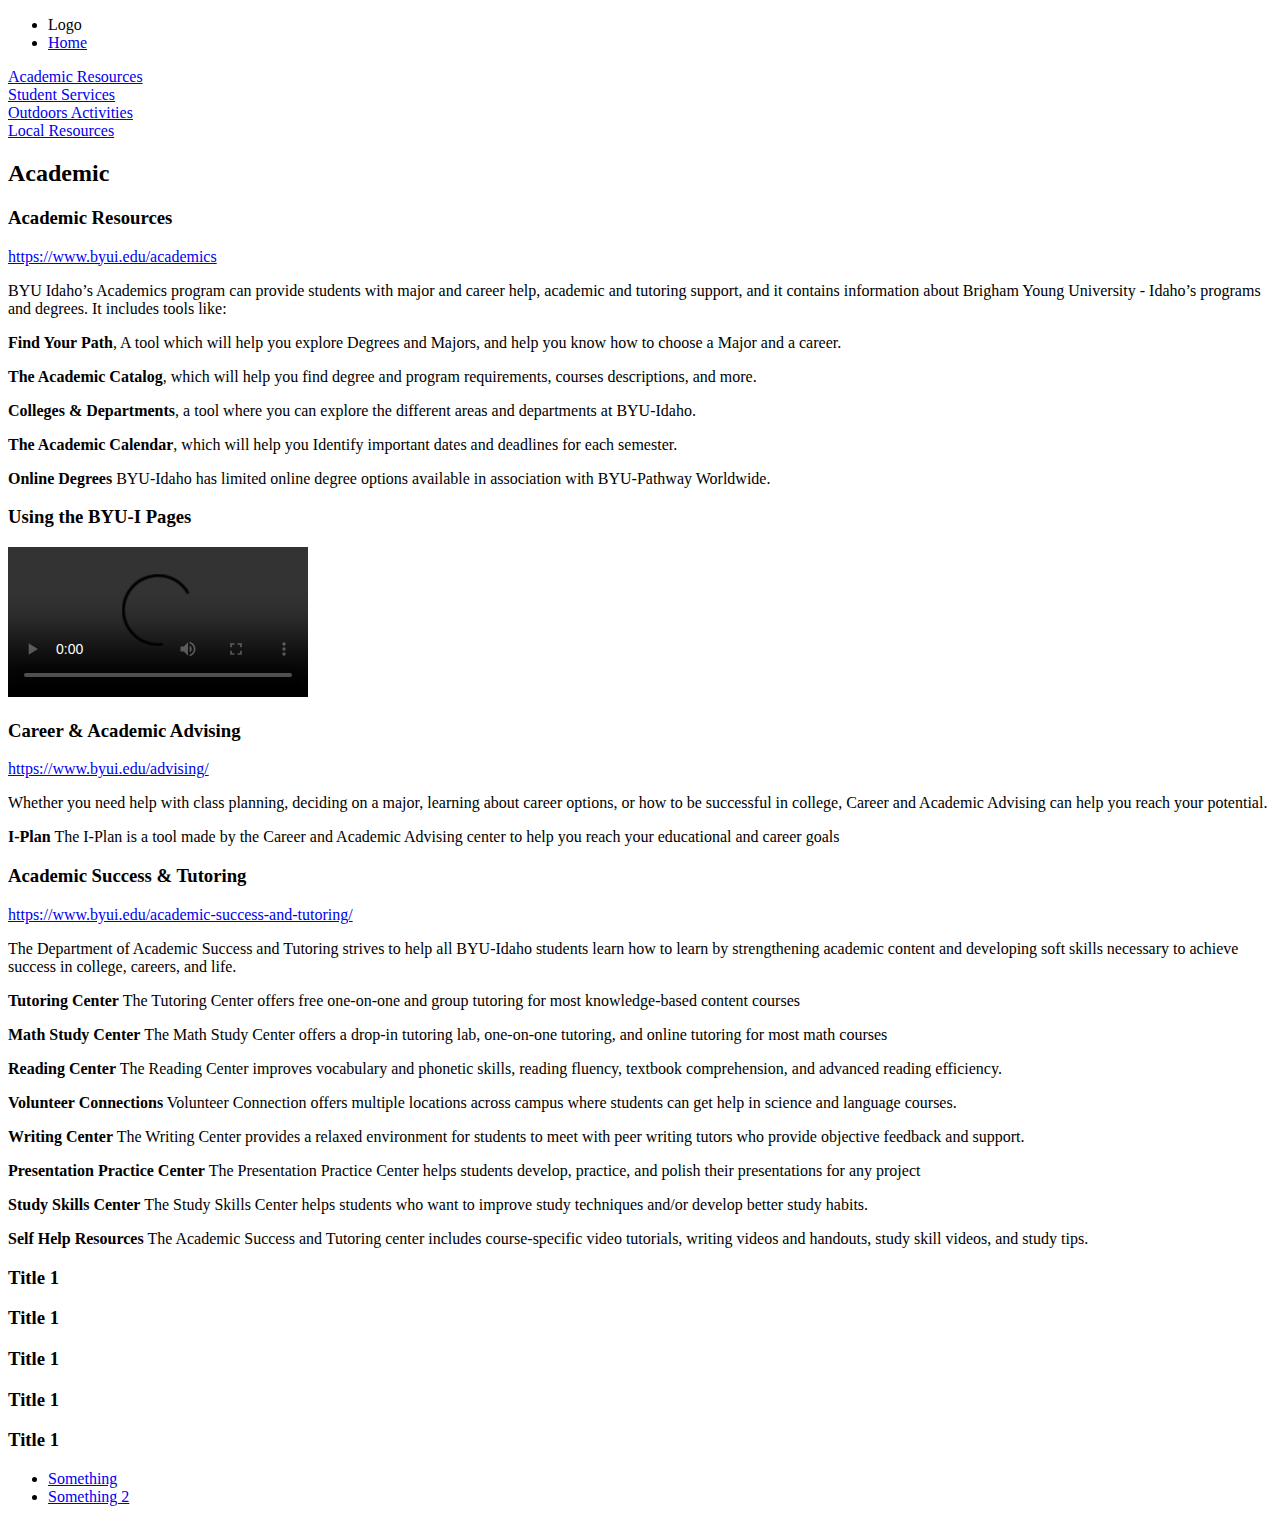
==== academic.html @ 01ba2edf "Removed Invalid link" ====
<!DOCTYPE html>
<html lang="en">
<head>
    <meta charset="UTF-8">
    <meta name="viewport" content="width=device-width, initial-scale=1.0">
    <link rel="stylesheet" href="style2.css">

    <title>REXBURG Campus Resources</title>
</head>
<body>
    <nav>
        <ul>
            <li id="logo"><a>Logo</a></li>
            <li><a href="#">Home</a></li>

        </ul>
      </nav>
    <div id="main-local">
        <div id ="selector">
            <div><a href="academic.html">Academic Resources</a></div>
            <div><a href="student.html">Student Services</a></div>
            <div><a href="outdoors.html">Outdoors Activities</a></div>
            <div><a href="local.html">Local Resources</a></div>

        </div>

        <h2 id="local_title">Academic</h2>
            <div id="divgrid1">
                    <h3 id="academic-page-title">Academic Resources</h3>
                        <a href="https://www.byui.edu/academics">https://www.byui.edu/academics</a>
                        <p>BYU Idaho’s Academics program can provide students with major and career help, academic and tutoring support, and it contains information about Brigham Young University - Idaho’s programs and degrees. It includes tools like:</p>
                        <p><b>Find Your Path</b>, A tool which will help you explore Degrees and Majors, and help you know how to choose a Major and a career.</p>
                        <p><b>The Academic Catalog</b>, which will help you find degree and program requirements, courses descriptions, and more.</p>
                        <p><b>Colleges & Departments</b>, a tool where you can explore the different areas and departments at BYU-Idaho.</p>
                        <p><b>The Academic Calendar</b>, which will help you Identify important dates and deadlines for each semester.</p>
                        <p><b>Online Degrees</b> BYU-Idaho has limited online degree options available in association with BYU-Pathway Worldwide.</p>
             
                
            </div>
            <div id="divgrid2">
                <h3>Using the BYU-I Pages</h3>
                <div id="about-video">

                    <video controls="controls">
                        <source src="tutorial.mp4" type="video/mp4">
                    </video>
                </div>
                
            </div>
            <div id="divgrid3">
                <h3 id="advising-title">Career & Academic Advising</h3>
  
                <a href="https://www.byui.edu/advising/">https://www.byui.edu/advising/</a>
                <p>Whether you need help with class planning, deciding on a major, learning about career options, or how to be successful in college, Career and Academic Advising can help you reach your potential.</p>
                <p><b>I-Plan</b> The I-Plan is a tool made by the Career and Academic Advising center to help you reach your educational and career goals</p>
    
            </div>
            <div id="divgrid4">
                <h3 id="tutoring-title">Academic Success & Tutoring</h3>
      
                    <a href="https://www.byui.edu/academic-success-and-tutoring/">https://www.byui.edu/academic-success-and-tutoring/</a>
                    <p>The Department of Academic Success and Tutoring strives to help all BYU-Idaho students learn how to learn by strengthening academic content and developing soft skills necessary to achieve success in college, careers, and life.</p>
                    <p><b>Tutoring Center</b> The Tutoring Center offers free one-on-one and group tutoring for most knowledge-based content courses</p>
                    <p><b>Math Study Center</b> The Math Study Center offers a drop-in tutoring lab, one-on-one tutoring, and online tutoring for most math courses</p>
                    <p><b>Reading Center</b> The Reading Center improves vocabulary and phonetic skills, reading fluency, textbook comprehension, and advanced reading efficiency.</p>
                    <p><b>Volunteer Connections</b> Volunteer Connection offers multiple locations across campus where students can get help in science and language courses.</p>
                    <p><b>Writing Center</b> The Writing Center provides a relaxed environment for students to meet with peer writing tutors who provide objective feedback and support.</p>
                    <p><b>Presentation Practice Center</b> The Presentation Practice Center helps students develop, practice, and polish their presentations for any project</p>
                    <p><b>Study Skills Center</b> The Study Skills Center helps students who want to improve study techniques and/or develop better study habits.</p>
                    <p><b>Self Help Resources</b> The Academic Success and Tutoring center includes course-specific video tutorials, writing videos and handouts, study skill videos, and study tips.</p>

            </div>
            <div id="divgrid5">
                <h3>Title 1</h3>
            </div>
            <div id="divgrid6">
                <h3>Title 1</h3>
            </div>
            <div id="divgrid7">
                <h3>Title 1</h3>
            </div>
            <div id="divgrid8">
                <h3>Title 1</h3>
            </div>
            <div id="divgrid9">
                <h3>Title 1</h3>
            </div>


    </div>
    <footer>
        <ul>
        <li><a href="#"> Something</a></li>
        <li><a href="#">Something 2</a></li>

      </ul>
    </footer>

</body>
</html>
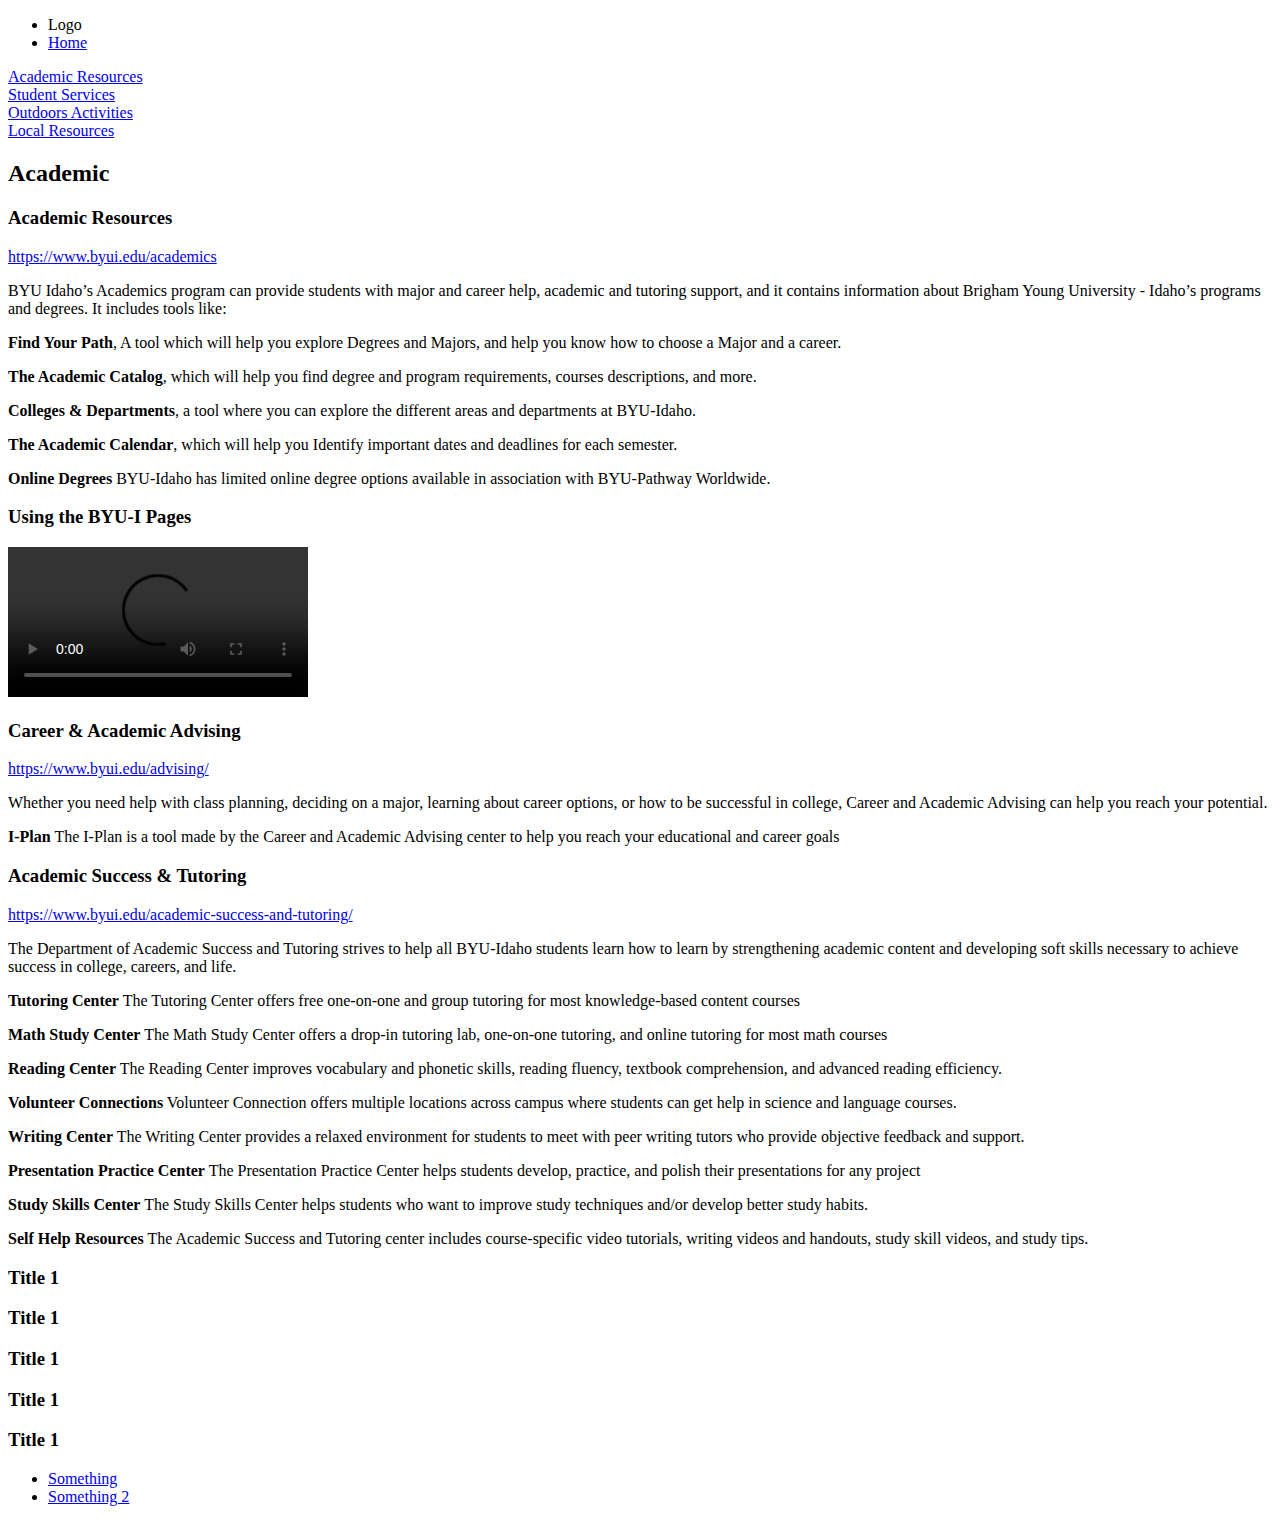
==== commit 069cd6c7: "Adjusting index.html" ====
--- a/academic.html
+++ b/academic.html
@@ -11,7 +11,7 @@
     <nav>
         <ul>
             <li id="logo"><a>Logo</a></li>
-            <li><a href="#">Home</a></li>
+            <li><a href="index.html"">Home</a></li>
 
         </ul>
       </nav>
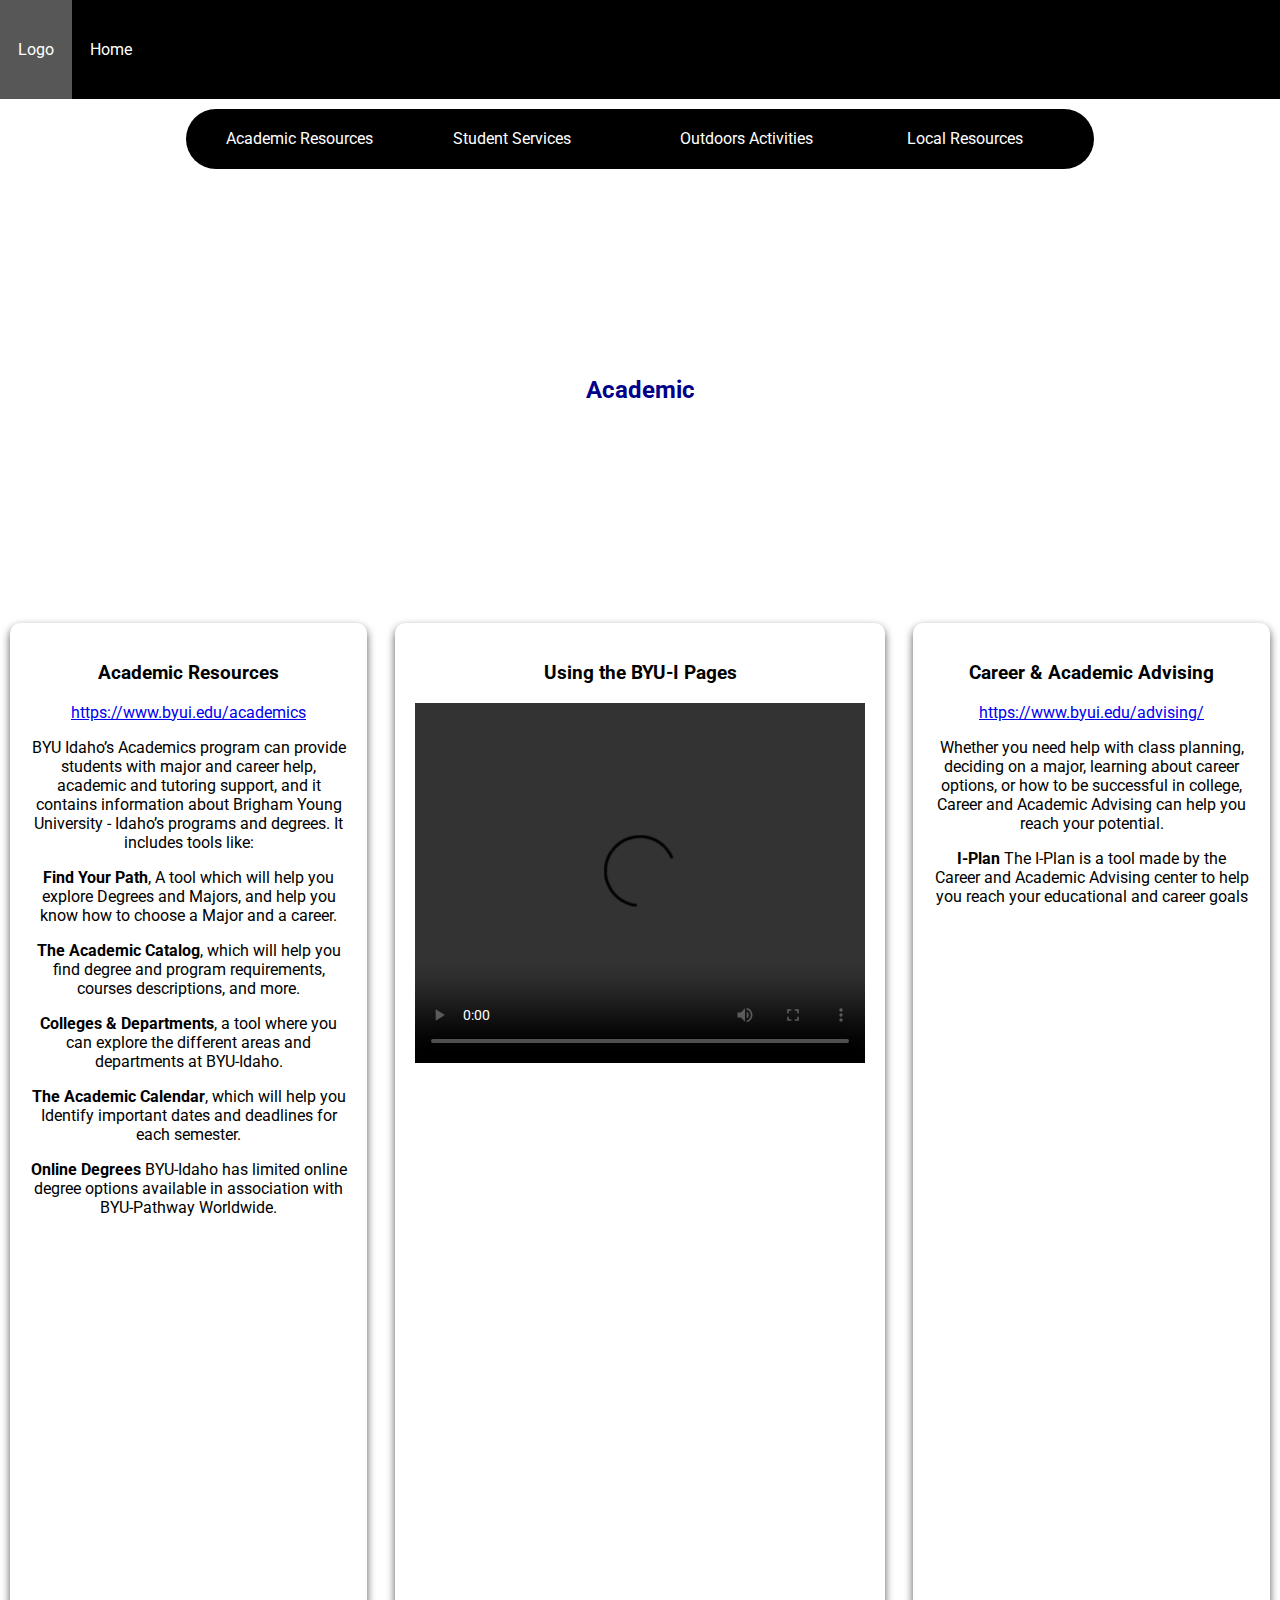
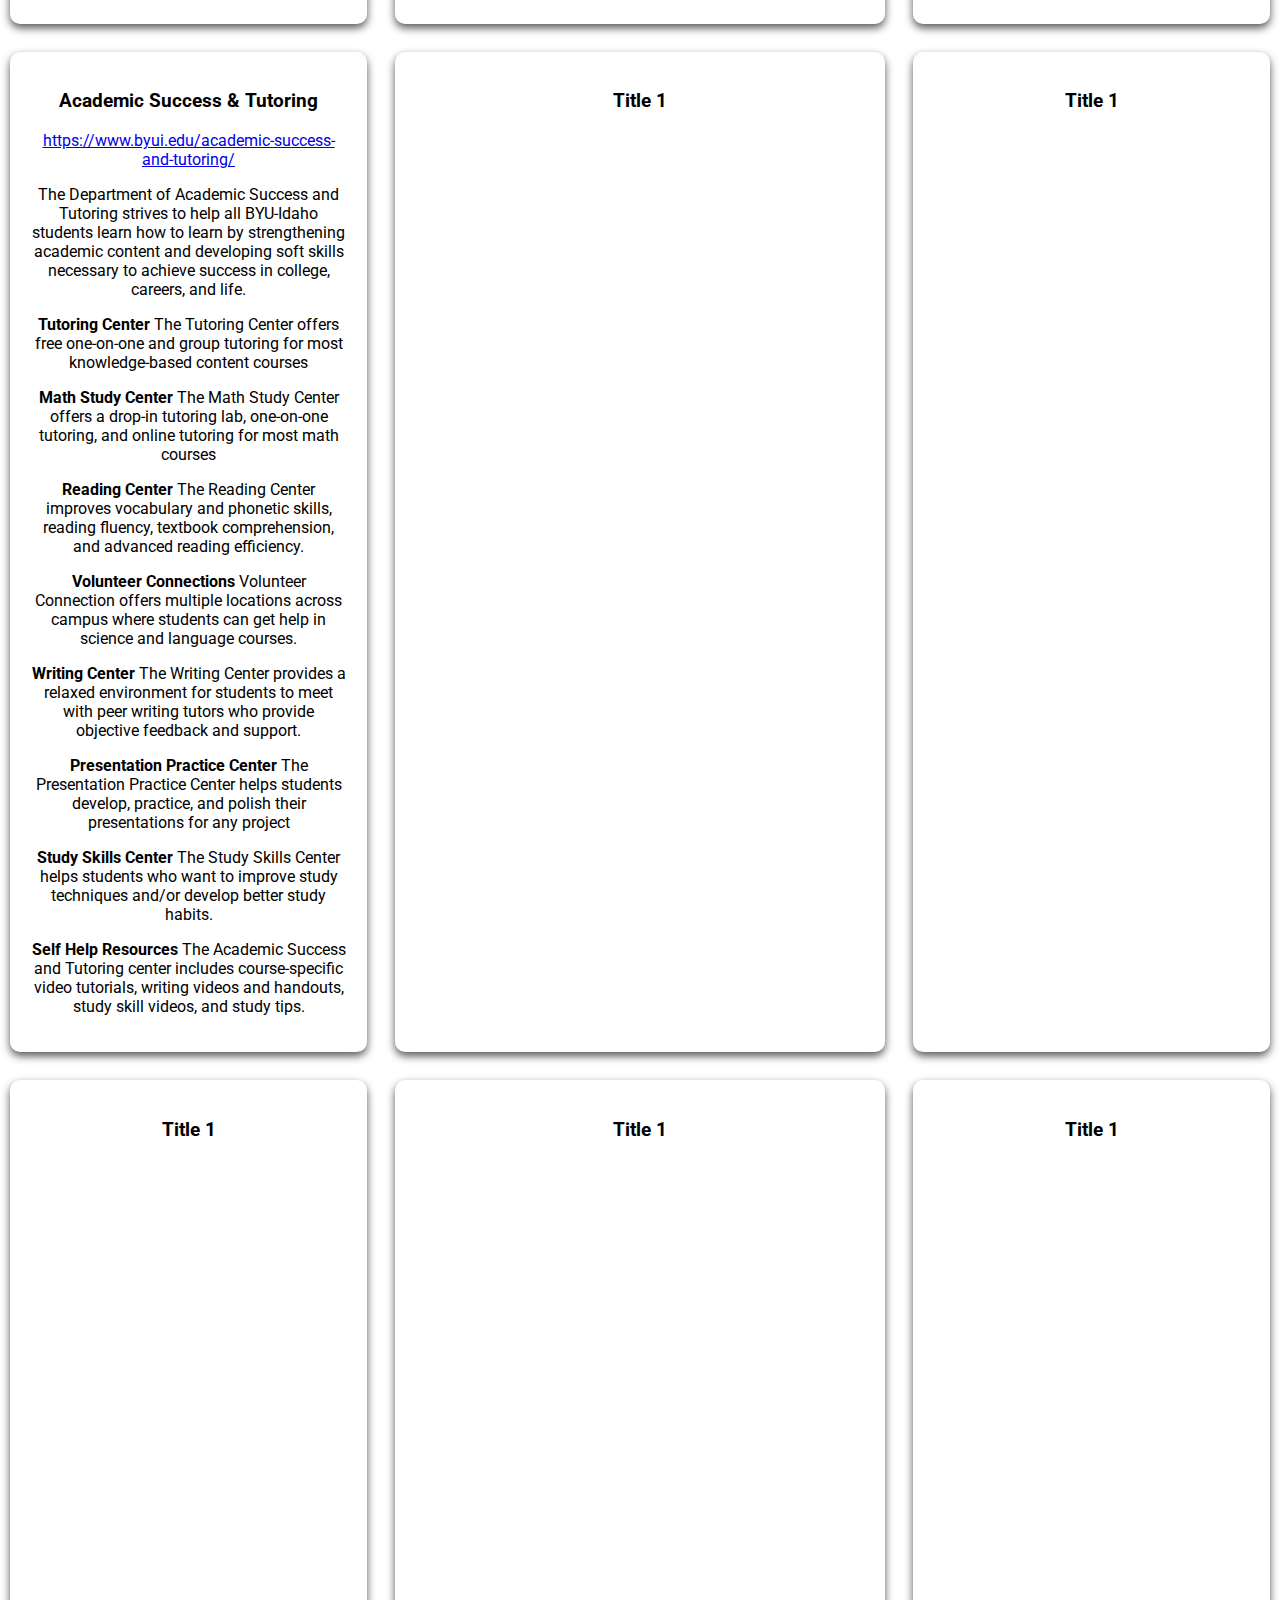
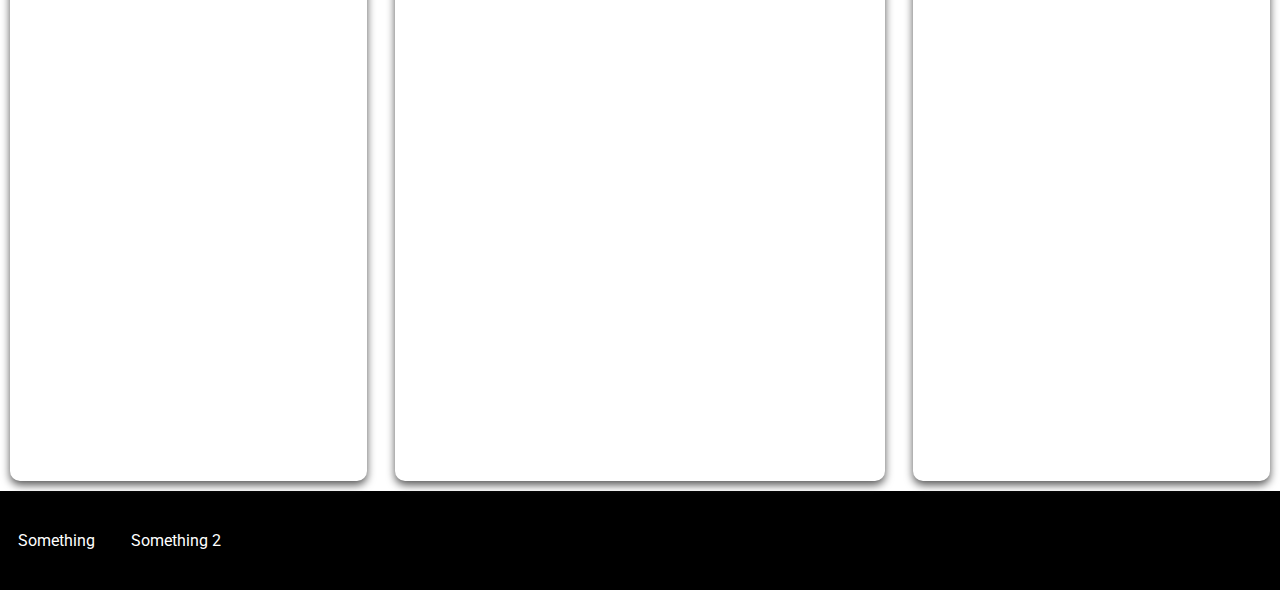
==== commit 48642fce: "Changing css reference." ====
--- a/academic.html
+++ b/academic.html
@@ -3,7 +3,7 @@
 <head>
     <meta charset="UTF-8">
     <meta name="viewport" content="width=device-width, initial-scale=1.0">
-    <link rel="stylesheet" href="style2.css">
+    <link rel="stylesheet" href="styles/style2.css">
 
     <title>REXBURG Campus Resources</title>
 </head>
--- a/styles/style2.css
+++ b/styles/style2.css
@@ -0,0 +1,274 @@
+/* Coded By the CSE170 Class Production Team ,Christian Chan and Kevin */
+
+@import url('https://fonts.googleapis.com/css2?family=Roboto:ital,wght@0,100;0,300;0,400;0,500;0,700;0,900;1,100;1,300;1,400;1,500;1,700;1,900&display=swap');
+
+a, h1, h2, h3, h4, p {
+  font-family: "Roboto";
+}
+/* h1,h2,h3,h4{
+    /* text-shadow: 2px 2px gray; 
+}*/
+
+
+body {
+  background-color: #2A2A2E;
+  max-width: 2560px;
+  max-height: 1440px;
+  margin: 0 auto;
+}
+
+nav ul, footer ul {
+  list-style-type: none;
+  margin: 0;
+  padding: 0;
+  overflow: hidden;
+  background-color: black;
+}
+
+nav ul li, footer ul li {
+  float: left;
+}
+
+nav ul li a, footer ul li a {
+  display: block;
+  color: white;
+  text-align: center;
+  padding: 40px 18px;
+  text-decoration: none;
+  align-items: center;
+  transition: background-color 0.3s;
+}
+
+footer ul li a {
+  padding: 40px 18px;
+}
+
+nav ul li a:hover, footer ul li a:hover {
+    background-color: #575757;
+}
+
+#selector {
+  margin: 0 auto;
+  grid-row: 1/2;
+  grid-column: 1/4;
+  border-radius: 30px;
+  grid-template-columns: repeat(4, 1fr);
+  display: grid;
+  background-color: black;
+  margin-top: 10px;
+  max-height: 60px;
+}
+
+#selector div {
+  margin: 20px;
+}
+
+#selector div a {
+    color: #FFF;
+    text-decoration: none;
+    padding: 10px 20px;
+    border-radius: 5px;
+    transition: background-color 0.3s;
+}
+#selector div a:hover {
+    background-color: #575757;
+  }
+
+#main, #main-academic, #main-local, #main-outdoors, #main-student {
+  grid-template-columns: repeat(3, 1fr);
+  grid-template-rows: repeat(14, 1fr);
+  display: grid;
+  width: 100%;
+  height: 100%;
+  gap: 8px;
+  background-color: white;
+}
+
+#local_title {
+  grid-row: 2/3;
+  grid-column: 1/4;
+  text-align: center;
+  color: darkblue;
+}
+
+#divgrid1, #divgrid2, #divgrid3, #divgrid4, #divgrid5, #divgrid6, #divgrid7, #divgrid8, #divgrid9 {
+    background-color: #FFF;
+    text-align: center;
+    padding: 20px;
+    border-radius: 10px;
+    box-shadow: 0 4px 8px #575757; 
+    transition: transform 0.25s, box-shadow 0.25s;
+    margin: 10px; 
+  }
+  
+  #divgrid1:hover, #divgrid2:hover, #divgrid3:hover, #divgrid4:hover, #divgrid5:hover, #divgrid6:hover, #divgrid7:hover, #divgrid8:hover, #divgrid9:hover {
+    transform: translateY(-2px); 
+    box-shadow: 0 8px 16px rgba(0, 0, 0, 0.2); 
+  }
+  
+
+#divgrid1 {
+  grid-column: 1/2;
+  grid-row: 3/7;
+}
+
+#divgrid2 {
+  grid-column: 2/3;
+  grid-row: 3/7;
+}
+
+#divgrid3 {
+  grid-column: 3/4;
+  grid-row: 3/7;
+}
+
+#divgrid4 {
+  grid-column: 1/2;
+  grid-row: 7/11;
+}
+
+#divgrid5 {
+  grid-column: 2/3;
+  grid-row: 7/11;
+}
+
+#divgrid6 {
+  grid-column: 3/4;
+  grid-row: 7/11;
+}
+
+#divgrid7 {
+  grid-column: 1/2;
+  grid-row: 11/15;
+}
+
+#divgrid8 {
+  grid-column: 2/3;
+  grid-row: 11/15;
+}
+
+#divgrid9 {
+  grid-column: 3/4;
+  grid-row: 11/15;
+}
+
+#important {
+  grid-row: 1/4;
+  grid-column: 1/13;
+  background-color: gray;
+  margin-top: 50px;
+  border-radius: 20px;
+  margin: 15px;
+  padding: 15px;
+}
+
+
+video{
+    width:450px;
+    height:360px;
+}
+
+
+@media (max-width: 1050px) {
+  nav ul li, footer ul li {
+    float: none;
+    width: 100%;
+  }
+
+  nav ul li a, footer ul li a {
+    padding: 20px 10px;
+  }
+
+  #selector {
+    grid-template-columns: repeat(2, 1fr);
+    max-height: unset;
+  }
+
+  #main, #main-academic, #main-local, #main-outdoors, #main-student {
+    grid-template-columns: 1fr;
+    grid-template-rows: auto;
+    gap : 1px;
+  }
+
+  #divgrid1, #divgrid2, #divgrid3, #divgrid4, #divgrid5, #divgrid6, #divgrid7, #divgrid8, #divgrid9 {
+    grid-column: 1;
+    grid-row: auto;
+  }
+
+  #important, #home-img1, #academics, #campus-event, #home-img2 {
+    grid-column: 1;
+    grid-row: auto;
+    margin: 10px 0;
+  }
+  body{
+    font-size: 10px;
+}
+video{
+    width: 100%;
+    height:310px;
+    }
+    #selector div {
+        margin: 10px;
+      }
+      
+      #selector div a {
+          color: #FFF;
+          padding: 5px 10px;
+          border-radius: 5px;
+      }
+    
+
+}
+
+@media (max-width: 450px) {
+    nav ul li, footer ul li {
+      float: none;
+      width: 100%;
+    }
+    body{
+        font-size: 6px;
+    }
+  
+    nav ul li a, footer ul li a {
+      padding: 10px 5px;
+    }
+  
+    #selector {
+        grid-template-columns: repeat(2, 1fr);
+        max-height: unset;
+        
+      }
+  
+    #main, #main-academic, #main-local, #main-outdoors, #main-student {
+      grid-template-rows: auto;
+      gap : 1px;
+    }
+  
+    #divgrid1, #divgrid2, #divgrid3, #divgrid4, #divgrid5, #divgrid6, #divgrid7, #divgrid8, #divgrid9 {
+      grid-column: 1;
+      grid-row: auto;
+    }
+    #divgrid2{
+        grid-row: 3/4;
+    }
+    #divgrid1{
+        grid-row: 4/5;
+    }
+    video{
+        width: 270px;
+        height:225px;
+        }
+        #selector div {
+            margin: 5px;
+          }
+          
+          #selector div a {
+              color: #FFF;
+              padding: 2px 6px;
+              border-radius: px;
+          }
+        
+  }
+  
+
+  
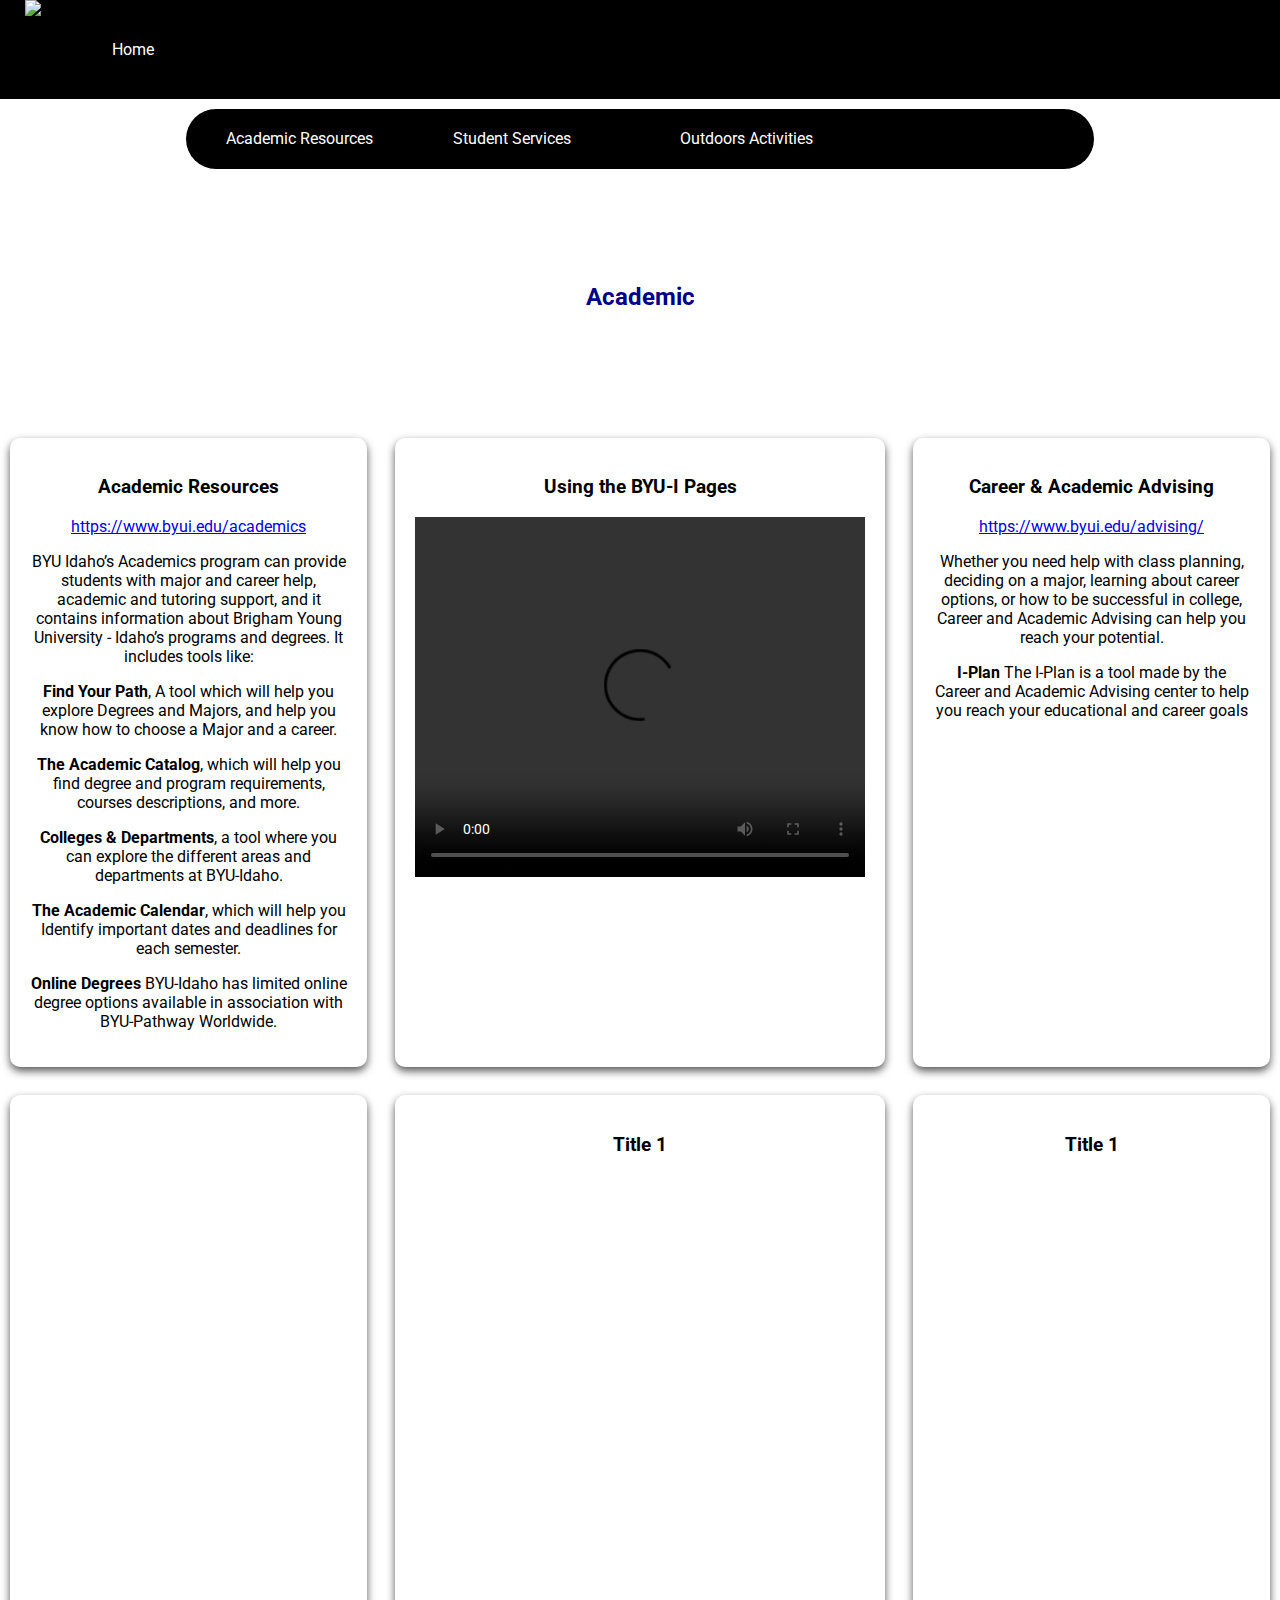
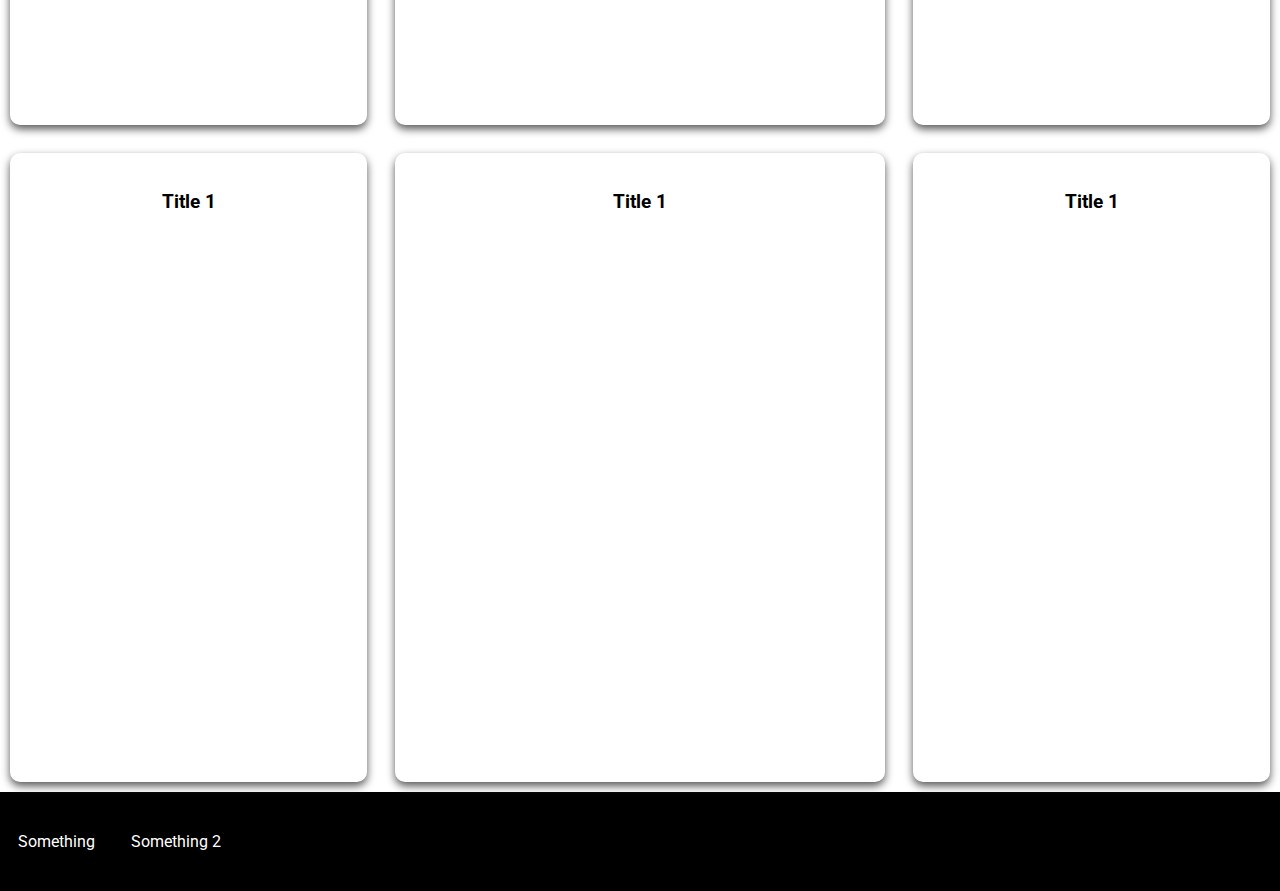
==== commit e4761d5c: "removed local for current version" ====
--- a/academic.html
+++ b/academic.html
@@ -3,15 +3,15 @@
 <head>
     <meta charset="UTF-8">
     <meta name="viewport" content="width=device-width, initial-scale=1.0">
-    <link rel="stylesheet" href="styles/style2.css">
+    <link rel="stylesheet" href="styles\style2.css">
 
     <title>REXBURG Campus Resources</title>
 </head>
 <body>
     <nav>
         <ul>
-            <li id="logo"><a>Logo</a></li>
-            <li><a href="index.html"">Home</a></li>
+            <li id="logo"><img src="styles\rexburglogo_optimized.png" alt="logo"></li>
+            <li><a href="index.html">Home</a></li>
 
         </ul>
       </nav>
@@ -20,7 +20,6 @@
             <div><a href="academic.html">Academic Resources</a></div>
             <div><a href="student.html">Student Services</a></div>
             <div><a href="outdoors.html">Outdoors Activities</a></div>
-            <div><a href="local.html">Local Resources</a></div>
 
         </div>
 
@@ -42,7 +41,7 @@
                 <div id="about-video">
 
                     <video controls="controls">
-                        <source src="tutorial.mp4" type="video/mp4">
+                        <source src="styles\tutorial.mp4" type="video/mp4">
                     </video>
                 </div>
                 
@@ -56,18 +55,6 @@
     
             </div>
             <div id="divgrid4">
-                <h3 id="tutoring-title">Academic Success & Tutoring</h3>
-      
-                    <a href="https://www.byui.edu/academic-success-and-tutoring/">https://www.byui.edu/academic-success-and-tutoring/</a>
-                    <p>The Department of Academic Success and Tutoring strives to help all BYU-Idaho students learn how to learn by strengthening academic content and developing soft skills necessary to achieve success in college, careers, and life.</p>
-                    <p><b>Tutoring Center</b> The Tutoring Center offers free one-on-one and group tutoring for most knowledge-based content courses</p>
-                    <p><b>Math Study Center</b> The Math Study Center offers a drop-in tutoring lab, one-on-one tutoring, and online tutoring for most math courses</p>
-                    <p><b>Reading Center</b> The Reading Center improves vocabulary and phonetic skills, reading fluency, textbook comprehension, and advanced reading efficiency.</p>
-                    <p><b>Volunteer Connections</b> Volunteer Connection offers multiple locations across campus where students can get help in science and language courses.</p>
-                    <p><b>Writing Center</b> The Writing Center provides a relaxed environment for students to meet with peer writing tutors who provide objective feedback and support.</p>
-                    <p><b>Presentation Practice Center</b> The Presentation Practice Center helps students develop, practice, and polish their presentations for any project</p>
-                    <p><b>Study Skills Center</b> The Study Skills Center helps students who want to improve study techniques and/or develop better study habits.</p>
-                    <p><b>Self Help Resources</b> The Academic Success and Tutoring center includes course-specific video tutorials, writing videos and handouts, study skill videos, and study tips.</p>
 
             </div>
             <div id="divgrid5">
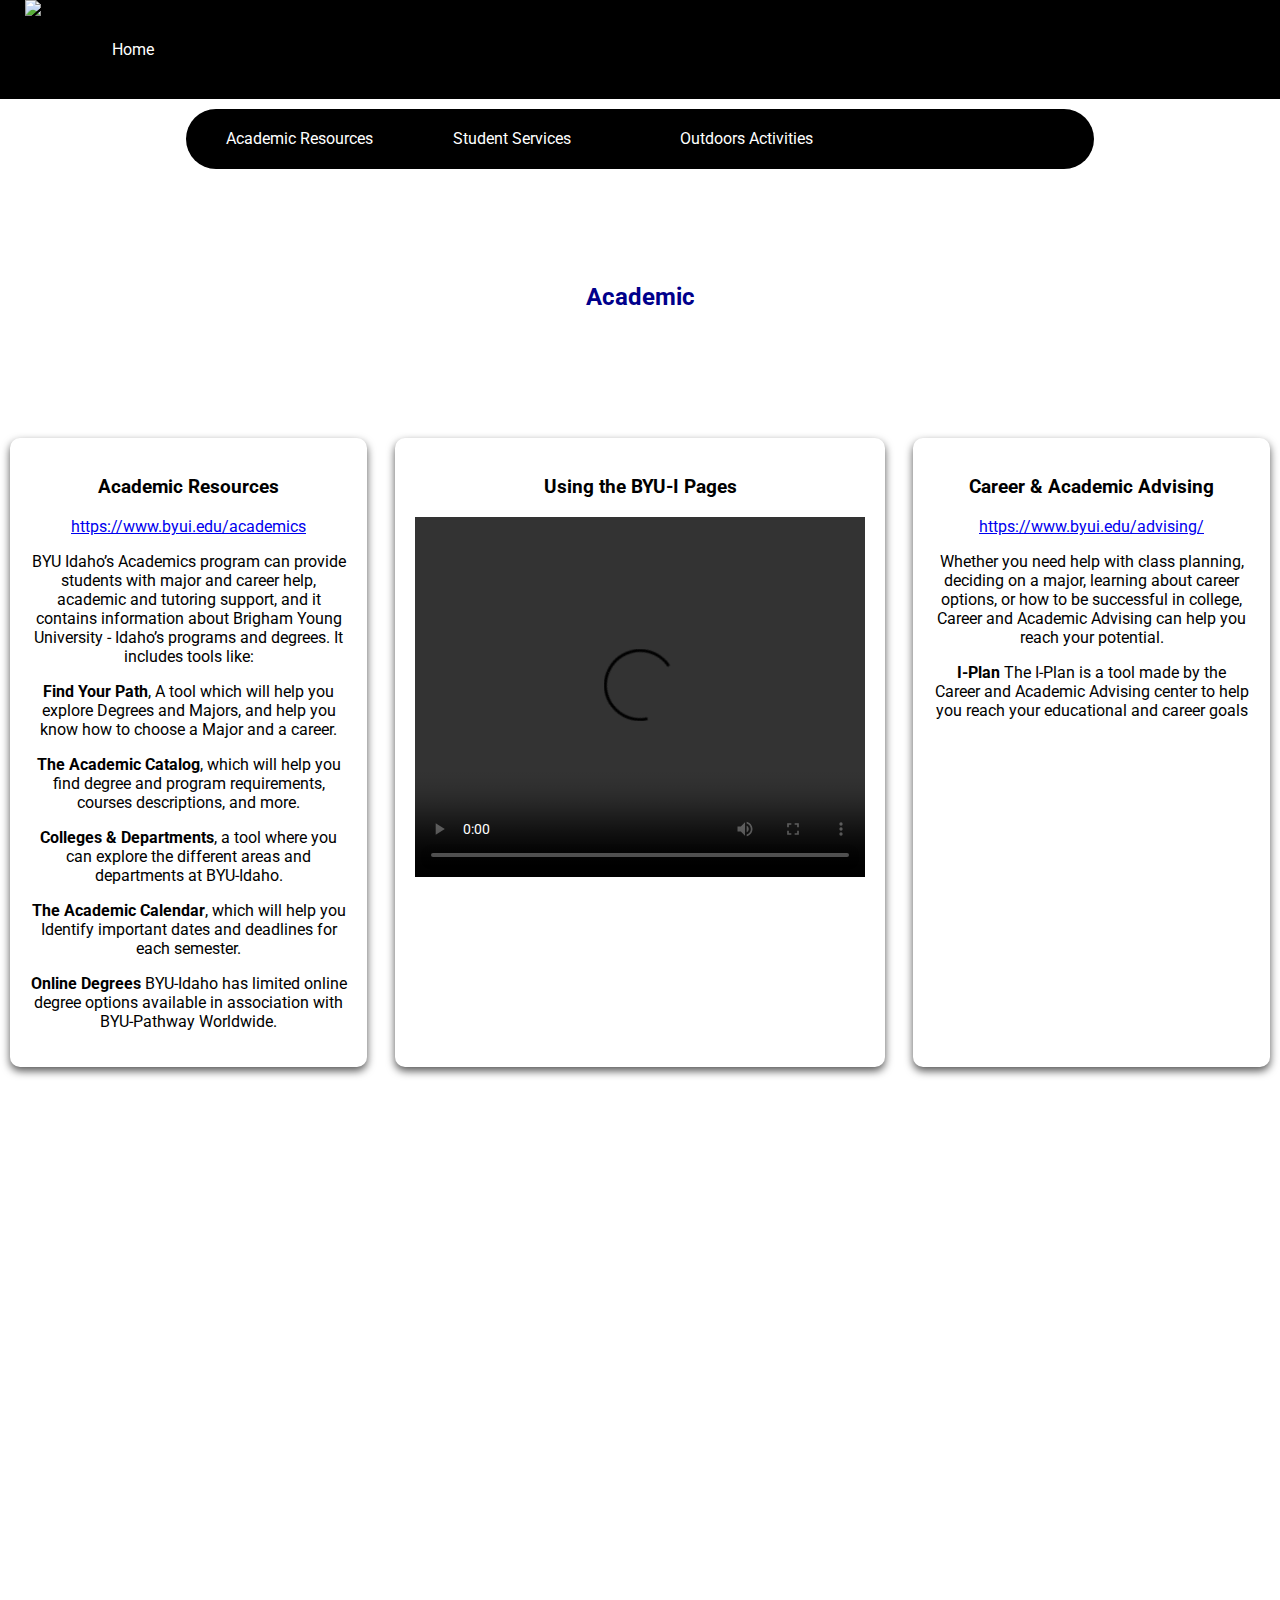
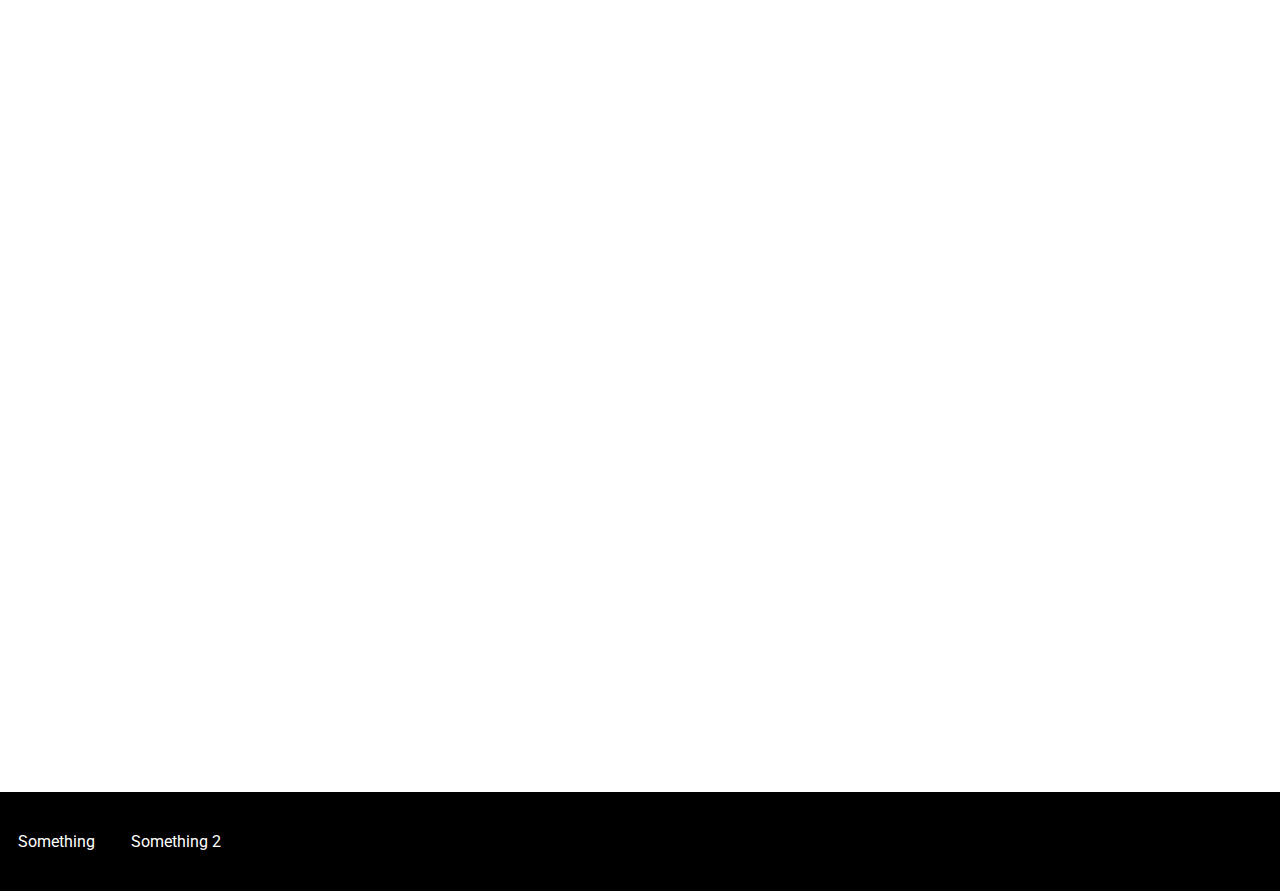
==== commit 268b34d3: "removed extra grids and fixed index footer" ====
--- a/academic.html
+++ b/academic.html
@@ -54,24 +54,7 @@
                 <p><b>I-Plan</b> The I-Plan is a tool made by the Career and Academic Advising center to help you reach your educational and career goals</p>
     
             </div>
-            <div id="divgrid4">
 
-            </div>
-            <div id="divgrid5">
-                <h3>Title 1</h3>
-            </div>
-            <div id="divgrid6">
-                <h3>Title 1</h3>
-            </div>
-            <div id="divgrid7">
-                <h3>Title 1</h3>
-            </div>
-            <div id="divgrid8">
-                <h3>Title 1</h3>
-            </div>
-            <div id="divgrid9">
-                <h3>Title 1</h3>
-            </div>
 
 
     </div>
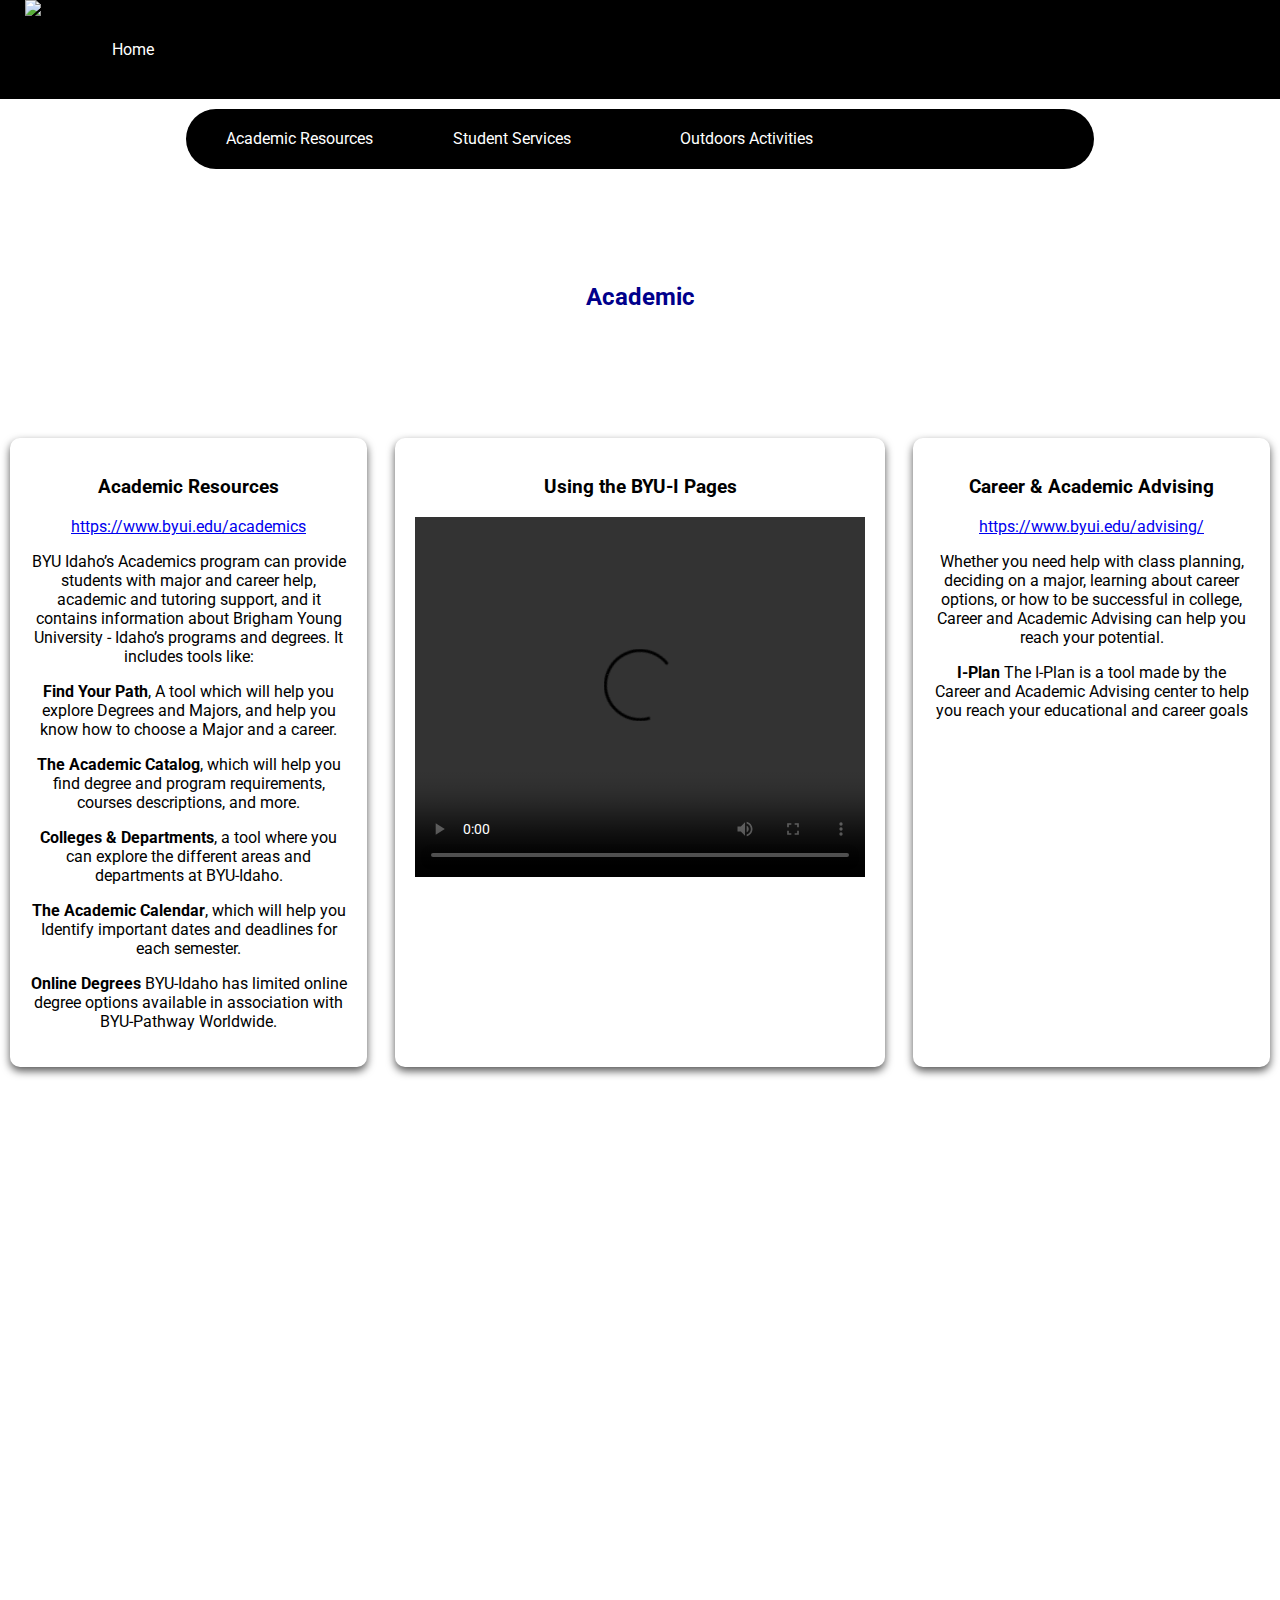
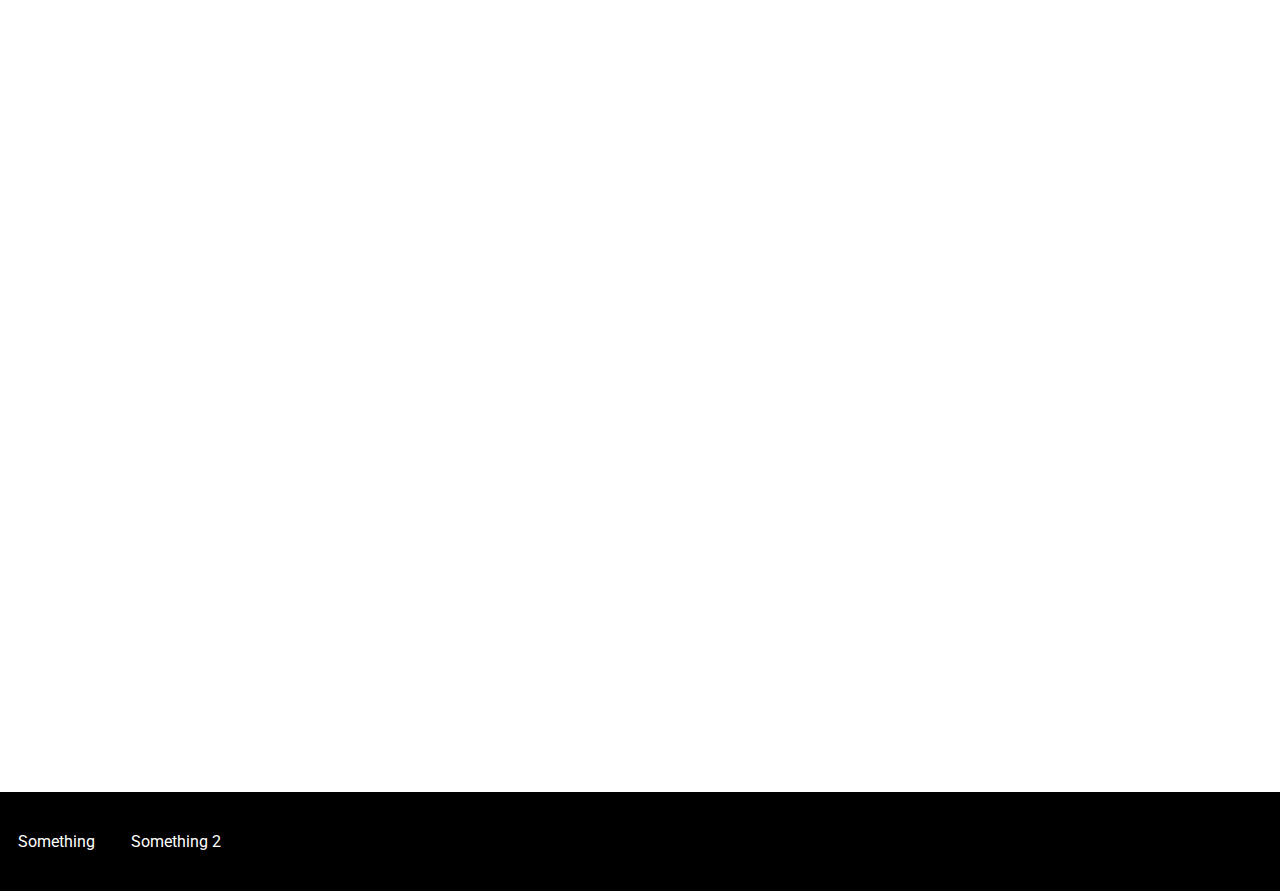
==== commit b2c5ebd9: "adjusted name to match logo" ====
--- a/academic.html
+++ b/academic.html
@@ -5,7 +5,7 @@
     <meta name="viewport" content="width=device-width, initial-scale=1.0">
     <link rel="stylesheet" href="styles\style2.css">
 
-    <title>REXBURG Campus Resources</title>
+    <title>REXBURG Resources</title>
 </head>
 <body>
     <nav>
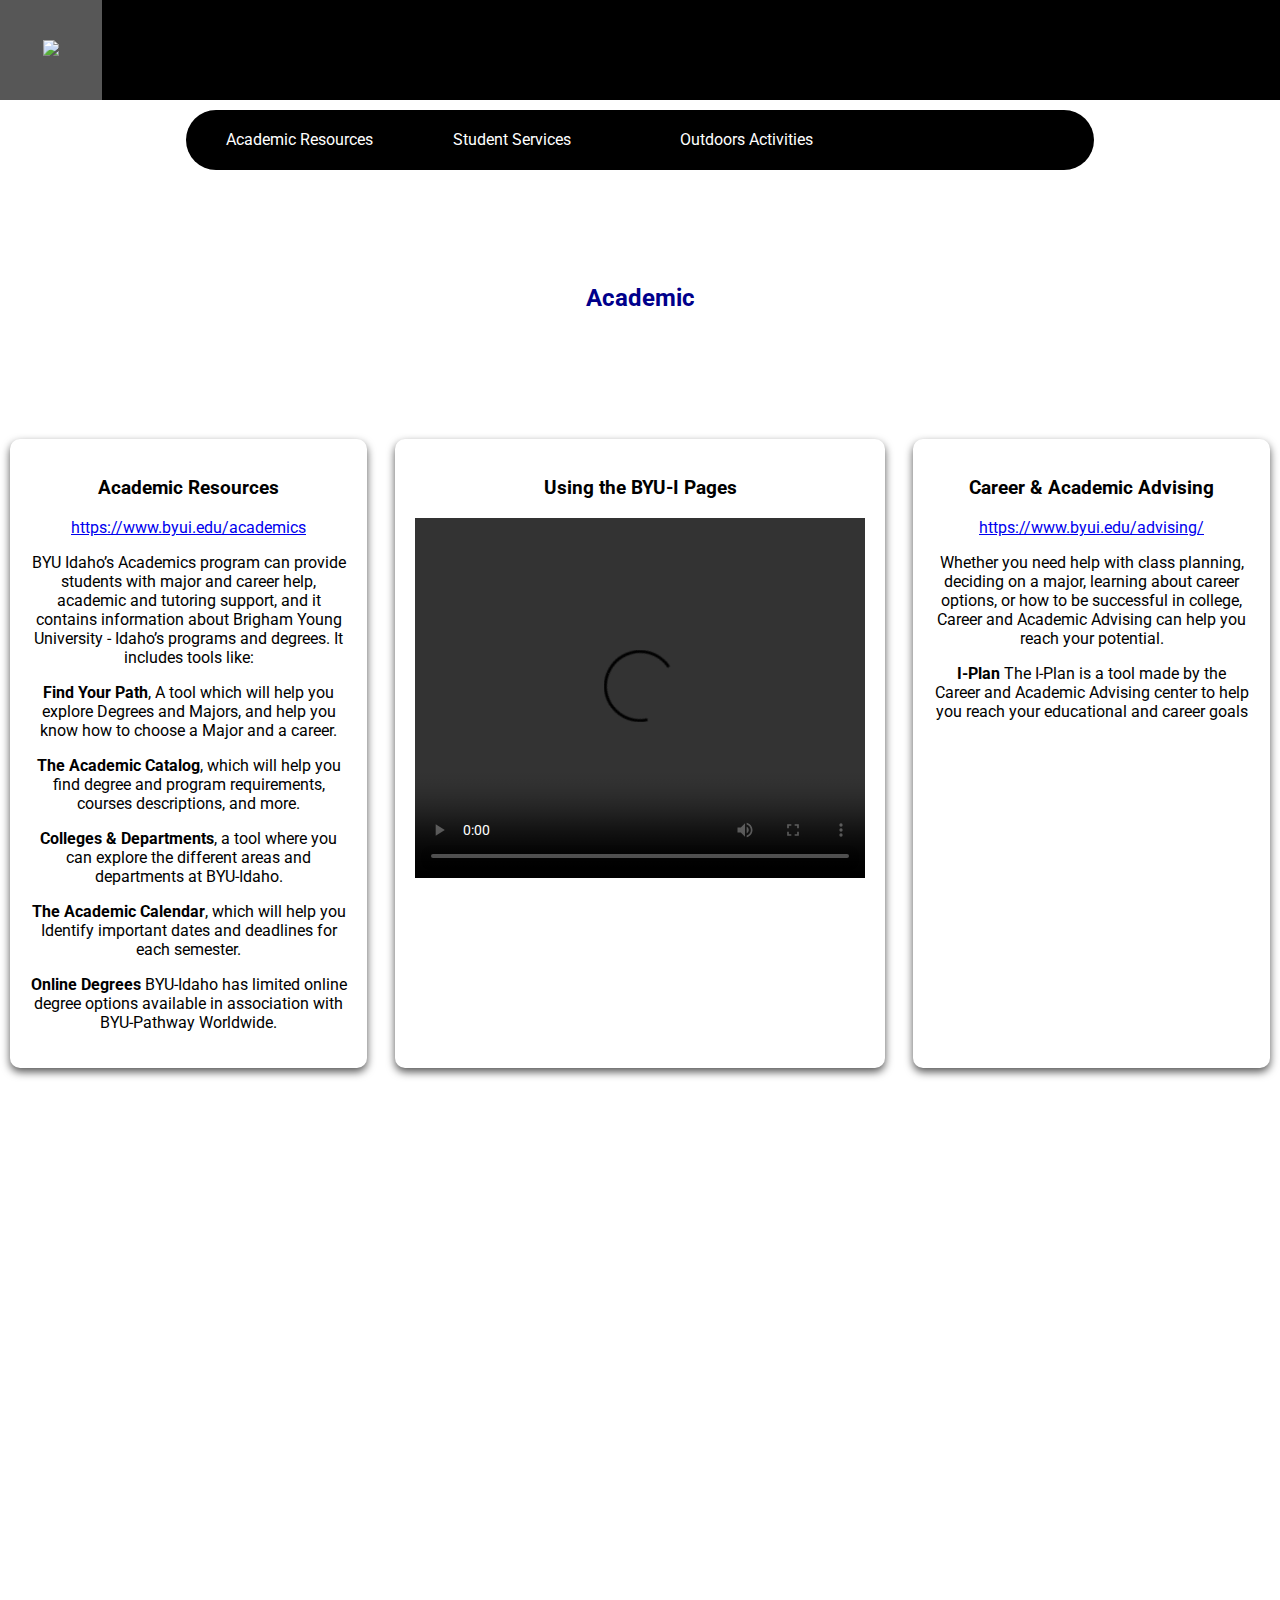
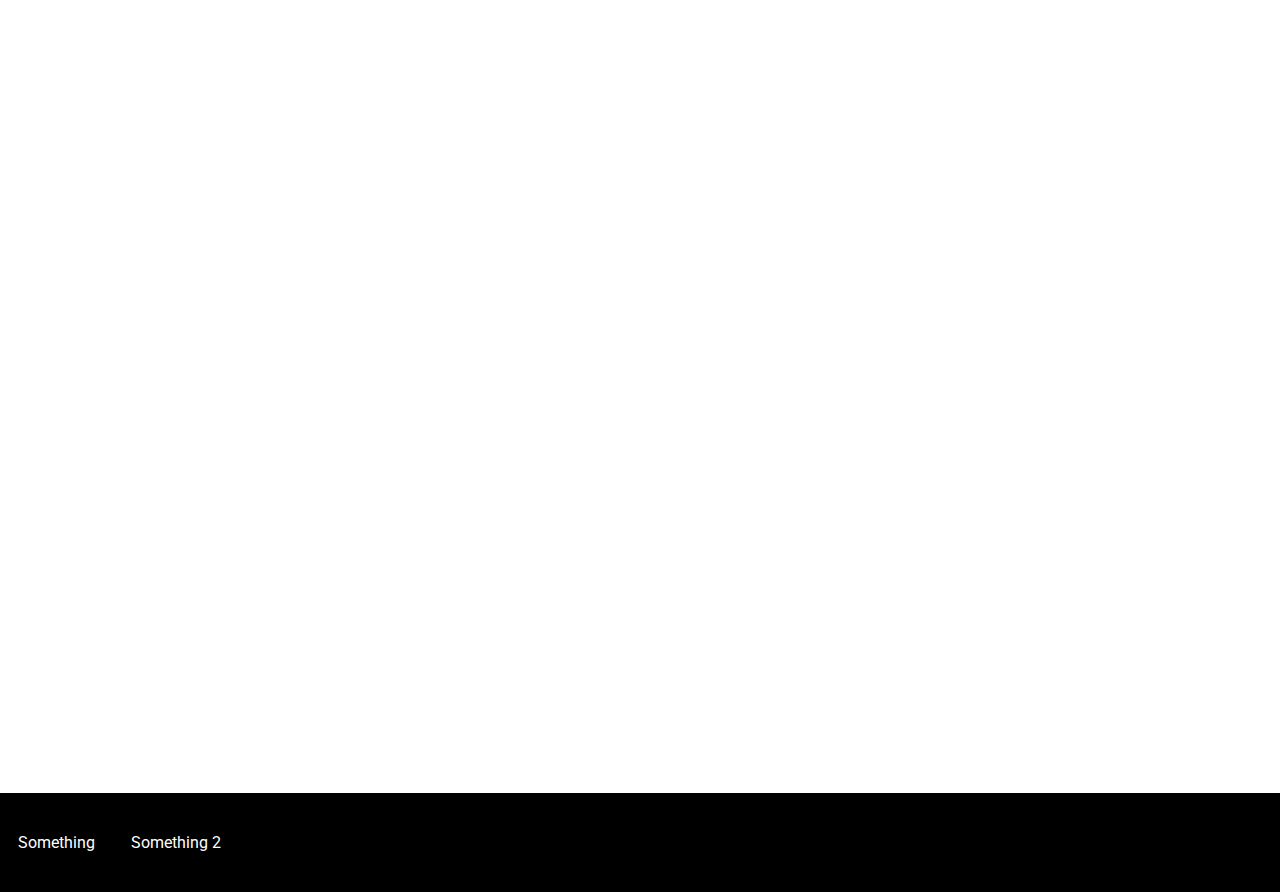
==== commit ab534fe4: "Logo changes." ====
--- a/academic.html
+++ b/academic.html
@@ -10,9 +10,7 @@
 <body>
     <nav>
         <ul>
-            <li id="logo"><img src="styles\rexburglogo_optimized.png" alt="logo"></li>
-            <li><a href="index.html">Home</a></li>
-
+            <li id="logo"><a href="index.html"><img src="styles\rexburglogo_optimized.png"></a></li>
         </ul>
       </nav>
     <div id="main-local">
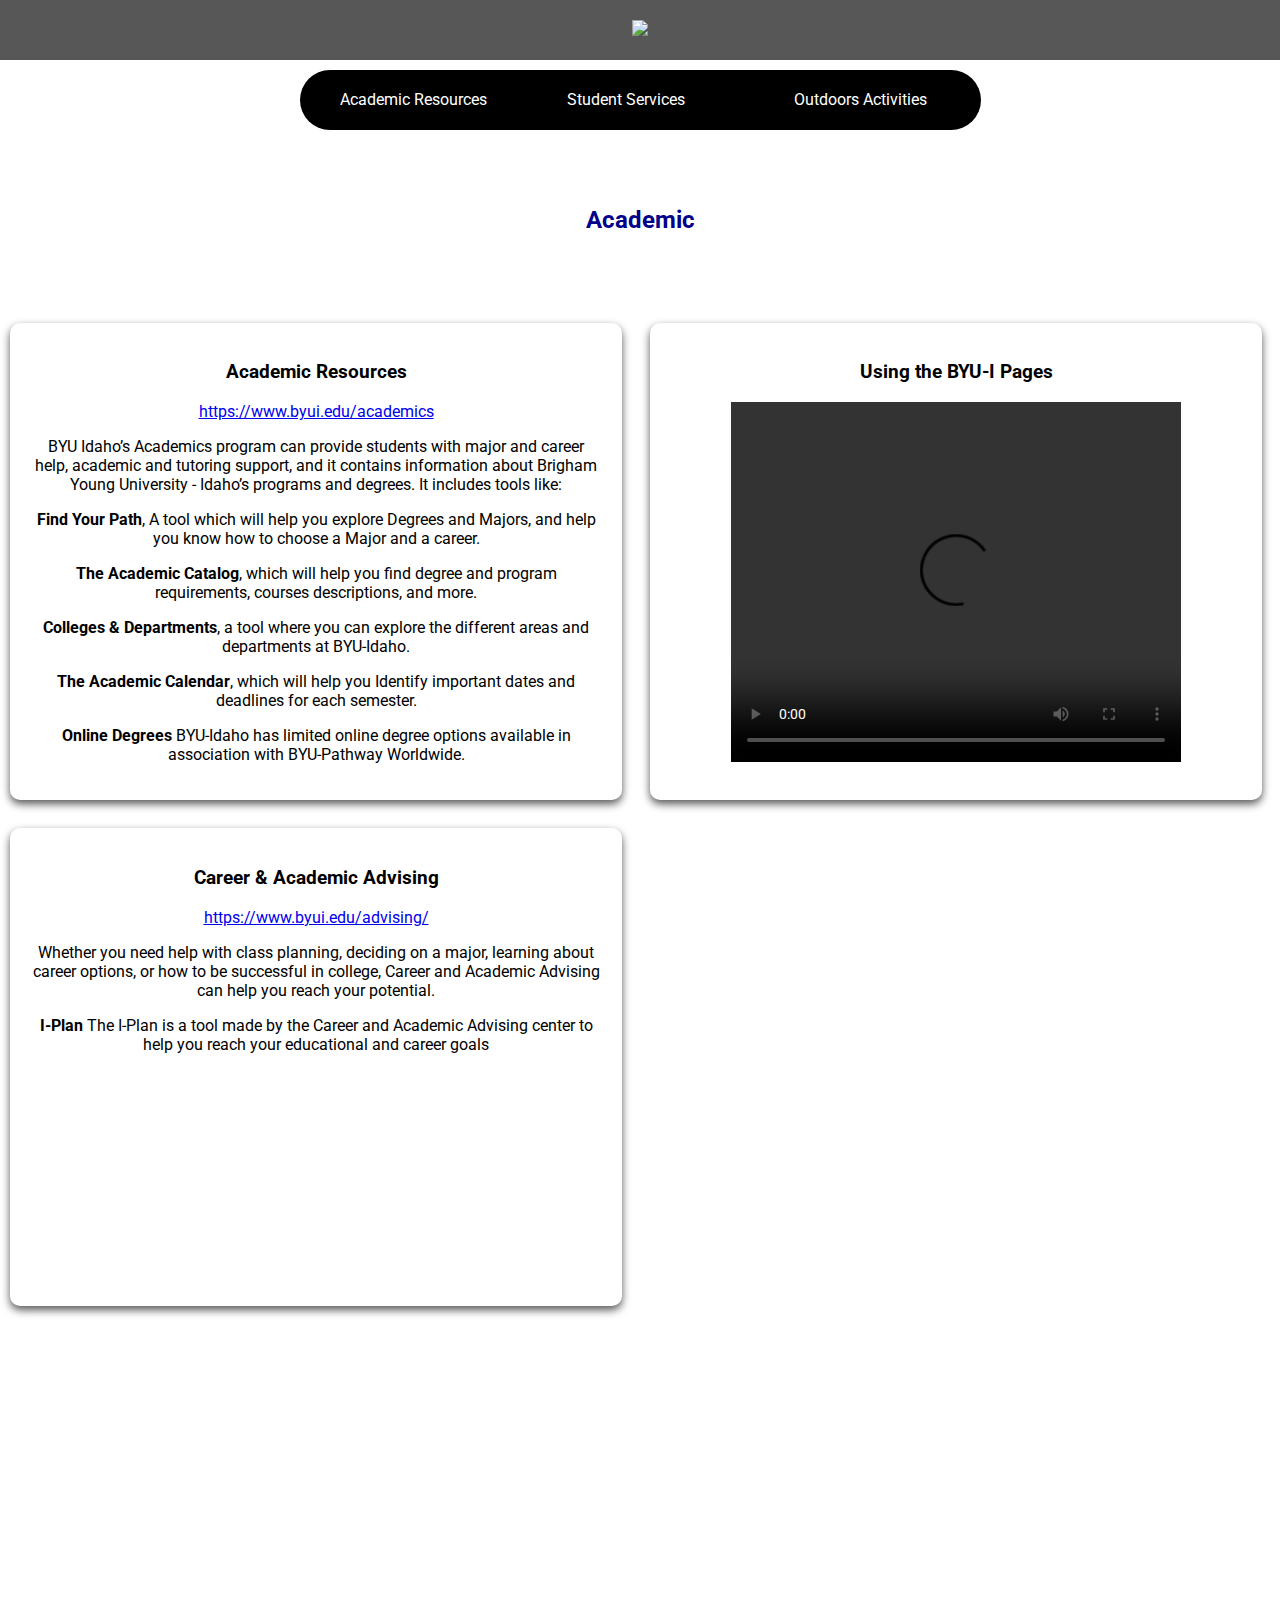
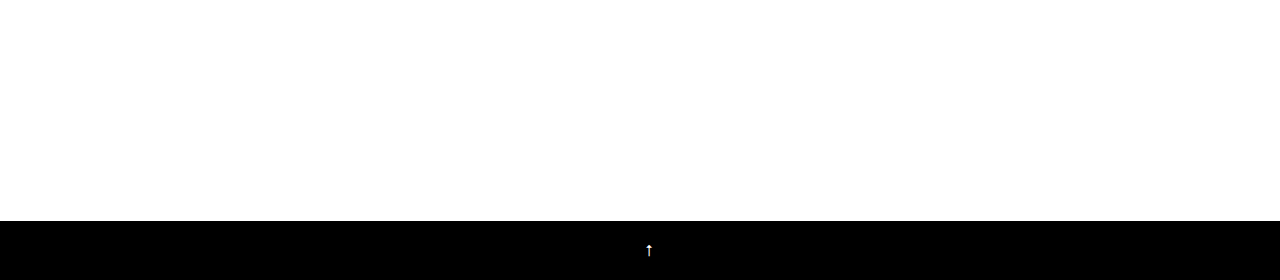
==== commit 4630b806: "Centered content in the footer and header. Return to top added." ====
--- a/academic.html
+++ b/academic.html
@@ -17,7 +17,7 @@
         <div id ="selector">
             <div><a href="academic.html">Academic Resources</a></div>
             <div><a href="student.html">Student Services</a></div>
-            <div><a href="outdoors.html">Outdoors Activities</a></div>
+            <div id="lastselector"><a href="outdoors.html">Outdoors Activities</a></div>
 
         </div>
 
@@ -58,10 +58,9 @@
     </div>
     <footer>
         <ul>
-        <li><a href="#"> Something</a></li>
-        <li><a href="#">Something 2</a></li>
+            <li><a href="#">⭡</a></li>
 
-      </ul>
+        </ul>
     </footer>
 
 </body>
